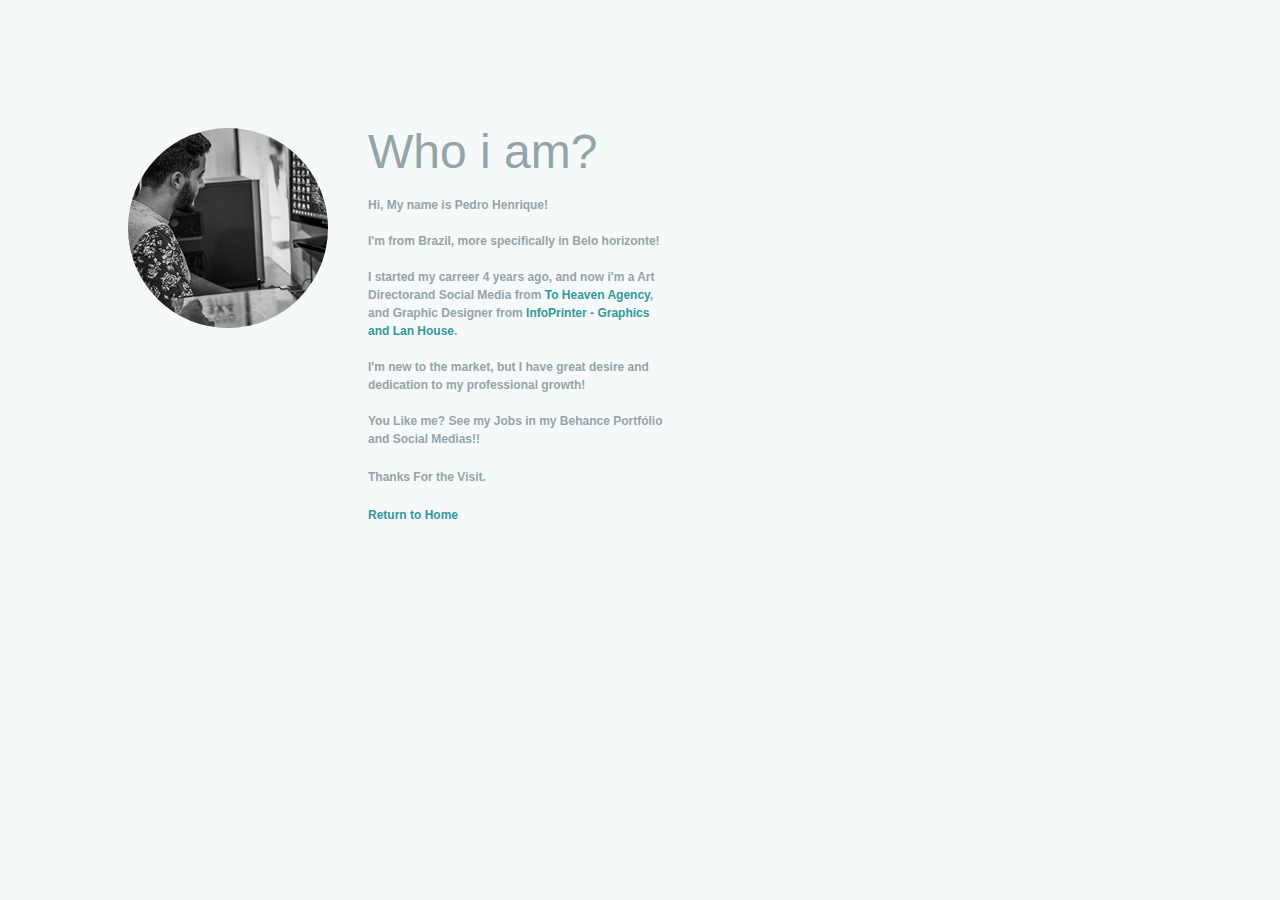
==== about.html @ 1547f47d "Initial commit" ====
<!DOCTYPE html>
<html lang="en">
	<head>
		<meta charset="utf-8">

		<title>P. Rick Designer</title>

		<meta name="viewport" content="width=device-width, initial-scale=1.0">

		<link rel="stylesheet" href="css/style.css">

		<!--FontAwesome-->
		<link rel="stylesheet" href="https://use.fontawesome.com/releases/v5.3.1/css/all.css" integrity="sha384-mzrmE5qonljUremFsqc01SB46JvROS7bZs3IO2EmfFsd15uHvIt+Y8vEf7N7fWAU" crossorigin="anonymous">

		<!--[if lt IE 9]>
			<script src="http://html5shim.googlecode.com/svn/trunk/html5.js"></script>
		<![endif]-->
	</head>

	<body class="animated bounceInDown">
		<div class="avatar">
			<img src="img/avatar2.png" alt="Avatar">
		</div>

		<div class="content">
			<h1 class="title">Who i am?</h1>

			<p>
				Hi, My name is Pedro Henrique!<br><br>
				I'm from Brazil, more specifically in Belo horizonte!<br><br>
				I started my carreer 4 years ago, and now i'm a Art Directorand Social Media from <a href="https://www.instagram.com/agenciatoheaven/" target="blank">To Heaven Agency</a>, and Graphic Designer from <a href="http://infoprinterbh.com.br" target="blank">InfoPrinter - Graphics and Lan House</a>. <br><br>
				I'm new to the market, but I have great desire and dedication to my professional growth!<br><br>
				You Like me? See my Jobs in my Behance Portfólio and Social Medias!!
			</p>
			<p>Thanks For the Visit.</p>
			<p><a href="index.html"> Return to Home</a></p>
		</div>
	</body>
</html>
---- css/style.css ----
@charset "utf-8";
/*------------------------------------*\
    $RESET
\*------------------------------------*/
/* A more considered reset; more of a restart... As per: csswizardry.com/2011/10/reset-restarted */
html, body, div, span, applet, object, iframe,
h1, h2, h3, h4, h5, h6, p, blockquote, pre, hr,
a, abbr, address, cite, code,
del, dfn, em, img, ins, kbd, q, s, samp,
small, strong, sub, sup, tt, var,
b, u, i,
dl, dt, dd, ol, ul, li,
fieldset, form, label, legend,
table, caption, tbody, tfoot, thead, tr, th, td,
article, aside, canvas, details, figcaption, figure,
footer, header, hgroup, menu, nav, section, summary,
time, mark, audio, video {
    margin: 0;
    padding: 0;
}
article, aside, details, figcaption, figure, footer,
header, hgroup, menu, nav, section {
    display: block;
}
h1, h2, h3, h4, h5, h6 {
    font-size: 100%;
}
table {
    border-collapse: collapse;
    border-spacing: 0;
}
strong, b, mark {
    font-weight: bold;
    font-style: inherit;
}
em, i, cite, q, address, dfn, var {
    font-style: italic;
    font-weight: inherit;
}
abbr[title], dfn[title] {
    cursor: help;
    border-bottom: 1px dotted;
}
ins {
    border-bottom: 1px solid;
}
a, u, ins {
    text-decoration: none;
}
del, s {
    text-decoration: line-through;
}
pre, code, samp, kbd {
    font-family: monospace;
}
small {
    font-size: 0.75em;
}
img {
    border: none;
    font-style: italic;
}
input,
select, option, optgroup,
textarea {
    font: inherit;
}





/*------------------------------------*\
    $MAIN
\*------------------------------------*/
html {
    background-color: #f6f9f9;
    color: #95a4a9;
    font: 12px/1.5 "Helvetica Neue", Helvetica, Arial, sans-serif;
}
body {
    margin: 10%;
}

.avatar {
    float: left;
    margin: 0 40px 20px 0;
}
    .avatar img {
        max-width: 200px;
        max-height: 200px;
        border-radius: 125px;
    }

.content {
    float: left;
    width: 300px;
}
    .title {
        font-size: 48px;
        font-weight: normal;
        line-height: 1;
    }

    .social-icons li {
        display: inline;
    }
        .social-icons a {
            display: inline-block;
            margin-right: 10px;
            text-indent: -9999px;
        }
            .twitter {
                background-image: url(../img/twitter.png);
                width: 20px;
                height: 17px;
            }
            .facebook {
                background-image: url(../img/facebook.png);
                width: 10px;
                height: 19px;
            }
            .googleplus {
                background-image: url(../img/googleplus.png);
                width: 21px;
                height: 19px;
            }
            .dribbble {
                background-image: url(../img/dribbble.png);
                width: 21px;
                height: 19px;
            }
            .instagram {
                background-image: url(../img/instagram.png);
                width: 20px;
                height: 19px;
            }
            .behance{
                
            }





/*------------------------------------*\
    $TYPOGRAPHY
\*------------------------------------*/
p,
ul, ol, dl,
.title {
    margin-bottom: 20px;
}
p {
    font-weight: bold;
}
ul, ol, dl {
    list-style-type: none;
}
a {
    color: #339999;
    font-weight: bold;
}
a:hover, a:focus {
    color: #95a4a9;
    -webkit-transition: color 0.2s ease;
    -moz-transition: color 0.2s ease;
    -o-transition: color 0.2s ease;
    -ms-transition: color 0.2s ease;
    transition: color 0.2s ease;
}





/*------------------------------------*\
    $MISC
\*------------------------------------*/
a img:hover,
.social-icons a:hover {
    -ms-filter:"progid:DXImageTransform.Microsoft.Alpha(Opacity=85)";
    filter: alpha(opacity=85);
    opacity: 0.85;
    -webkit-transition: opacity 0.2s ease;
    -moz-transition: opacity 0.2s ease;
    -o-transition: opacity 0.2s ease;
    -ms-transition: opacity 0.2s ease;
    transition: opacity 0.2s ease;
}

/*
Animate.css - http://daneden.me/animate
LICENSED UNDER THE  MIT LICENSE (MIT)

Copyright (c) 2012 Dan Eden
*/
.animated {
    -webkit-animation-fill-mode: both;
    -moz-animation-fill-mode: both;
    -ms-animation-fill-mode: both;
    -o-animation-fill-mode: both;
    animation-fill-mode: both;
    -webkit-animation-duration: 1s;
    -moz-animation-duration: 1s;
    -ms-animation-duration: 1s;
    -o-animation-duration: 1s;
    animation-duration: 1s;
}

.animated.hinge {
    -webkit-animation-duration: 2s;
    -moz-animation-duration: 2s;
    -ms-animation-duration: 2s;
    -o-animation-duration: 2s;
    animation-duration: 2s;
}

@-webkit-keyframes bounceInDown {
    0% {
        -webkit-transform: translateY(-2000px);
    }
    
    60% {
        -webkit-transform: translateY(30px);
    }
    
    80% {
        -webkit-transform: translateY(-10px);
    }
    
    100% {
        -webkit-transform: translateY(0);
    }
}

@-moz-keyframes bounceInDown {
    0% {
        -moz-transform: translateY(-2000px);
    }
    
    60% {
        -moz-transform: translateY(30px);
    }
    
    80% {
        -moz-transform: translateY(-10px);
    }
    
    100% {
        -moz-transform: translateY(0);
    }
}

@-o-keyframes bounceInDown {
    0% {
        -o-transform: translateY(-2000px);
    }
    
    60% {
        -o-transform: translateY(30px);
    }
    
    80% {
        -o-transform: translateY(-10px);
    }
    
    100% {
        -o-transform: translateY(0);
    }
}

@keyframes bounceInDown {
    0% {
        transform: translateY(-2000px);
    }
    
    60% {
        transform: translateY(30px);
    }
    
    80% {
        transform: translateY(-10px);
    }
    
    100% {
        transform: translateY(0);
    }
}

.bounceInDown {
    -webkit-animation-name: bounceInDown;
    -moz-animation-name: bounceInDown;
    -o-animation-name: bounceInDown;
    animation-name: bounceInDown;
}





/*------------------------------------*\
    $MOBILE
\*------------------------------------*/
@media handheld, only screen and (max-width: 720px) {
    .avatar,
    .content {
        float: none;
        
    }

    .avatar img {
        max-width: 125px;
        max-height: 125px;
    }

    .content {
        width: 100%;
    }
}
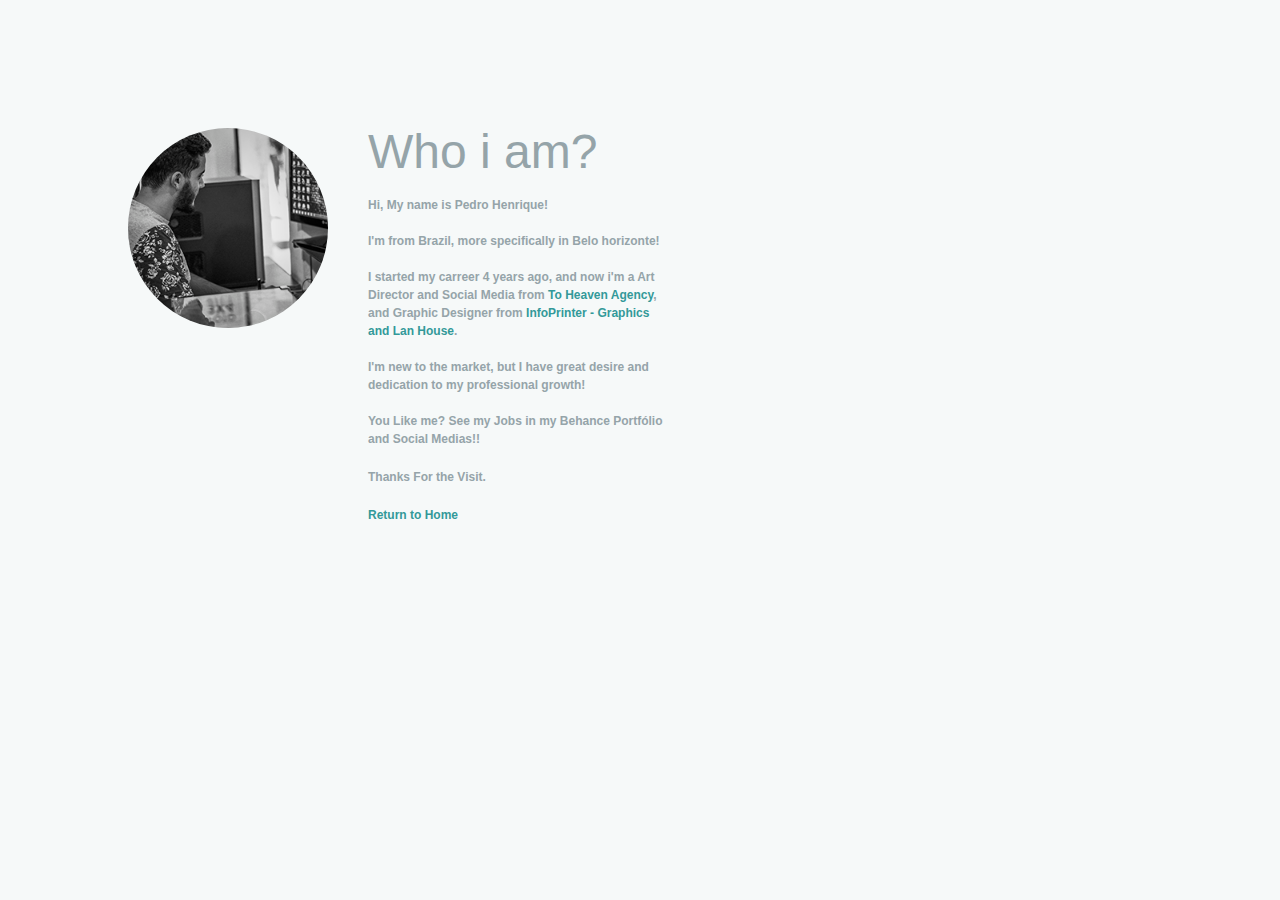
==== commit 75b1cfa3: "Update about.html" ====
--- a/about.html
+++ b/about.html
@@ -28,7 +28,7 @@
 			<p>
 				Hi, My name is Pedro Henrique!<br><br>
 				I'm from Brazil, more specifically in Belo horizonte!<br><br>
-				I started my carreer 4 years ago, and now i'm a Art Directorand Social Media from <a href="https://www.instagram.com/agenciatoheaven/" target="blank">To Heaven Agency</a>, and Graphic Designer from <a href="http://infoprinterbh.com.br" target="blank">InfoPrinter - Graphics and Lan House</a>. <br><br>
+				I started my carreer 4 years ago, and now i'm a Art Director and Social Media from <a href="https://www.instagram.com/agenciatoheaven/" target="blank">To Heaven Agency</a>, and Graphic Designer from <a href="http://infoprinterbh.com.br" target="blank">InfoPrinter - Graphics and Lan House</a>. <br><br>
 				I'm new to the market, but I have great desire and dedication to my professional growth!<br><br>
 				You Like me? See my Jobs in my Behance Portfólio and Social Medias!!
 			</p>
@@ -36,4 +36,4 @@
 			<p><a href="index.html"> Return to Home</a></p>
 		</div>
 	</body>
-</html>+</html>
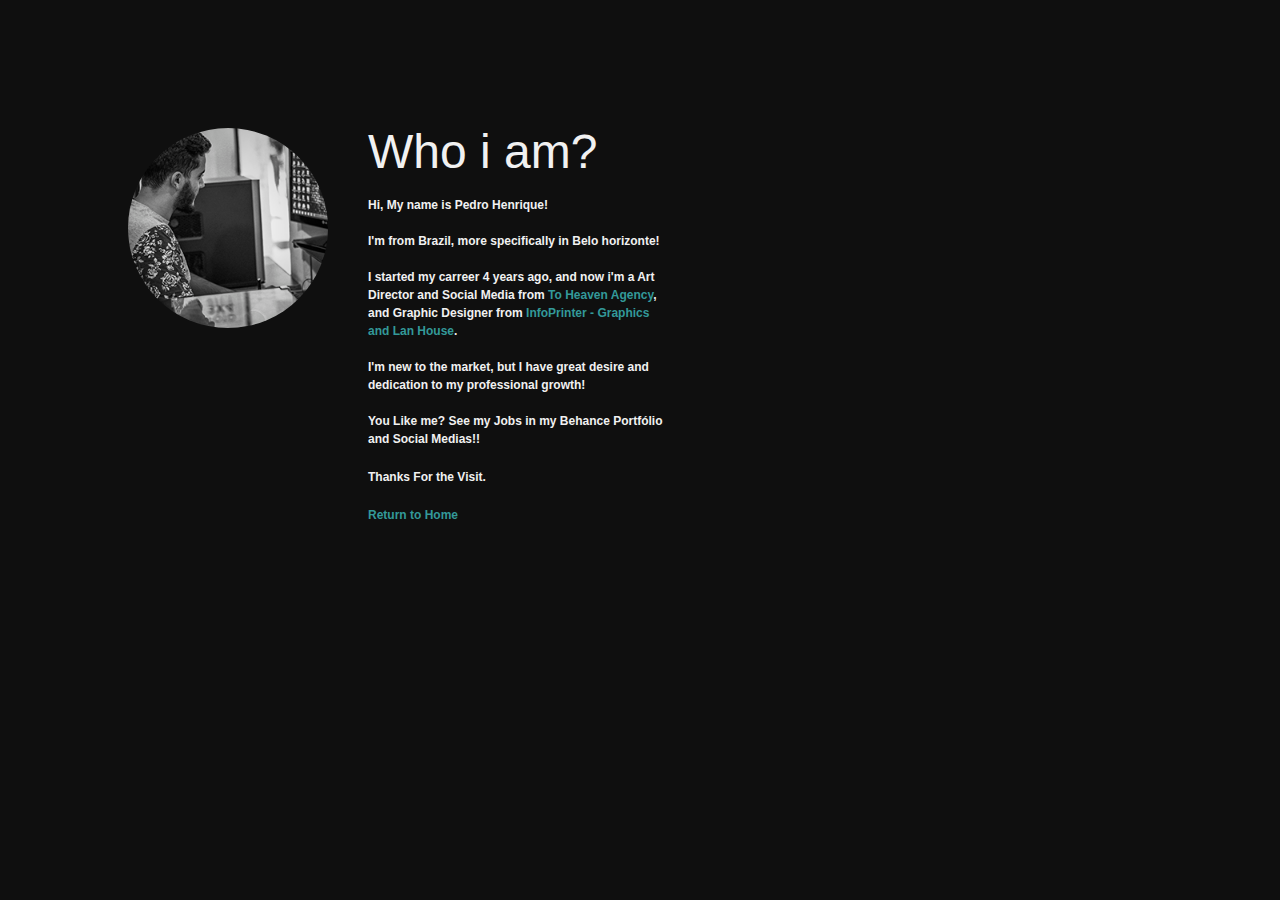
==== commit e708fa11: "Update about.html" ====
--- a/about.html
+++ b/about.html
@@ -8,6 +8,7 @@
 		<meta name="viewport" content="width=device-width, initial-scale=1.0">
 
 		<link rel="stylesheet" href="css/style.css">
+		<link rel="shortcut icon" type="image/png" href="favicon.png"/>
 
 		<!--FontAwesome-->
 		<link rel="stylesheet" href="https://use.fontawesome.com/releases/v5.3.1/css/all.css" integrity="sha384-mzrmE5qonljUremFsqc01SB46JvROS7bZs3IO2EmfFsd15uHvIt+Y8vEf7N7fWAU" crossorigin="anonymous">
--- a/css/style.css
+++ b/css/style.css
@@ -74,8 +74,8 @@
     $MAIN
 \*------------------------------------*/
 html {
-    background-color: #f6f9f9;
-    color: #95a4a9;
+    background-color: #0f0f0f;
+    color: #f1f1f1;
     font: 12px/1.5 "Helvetica Neue", Helvetica, Arial, sans-serif;
 }
 body {
@@ -112,6 +112,7 @@
         }
             .twitter {
                 background-image: url(../img/twitter.png);
+                color: #fff;
                 width: 20px;
                 height: 17px;
             }
@@ -317,4 +318,4 @@
     .content {
         width: 100%;
     }
-}+}
